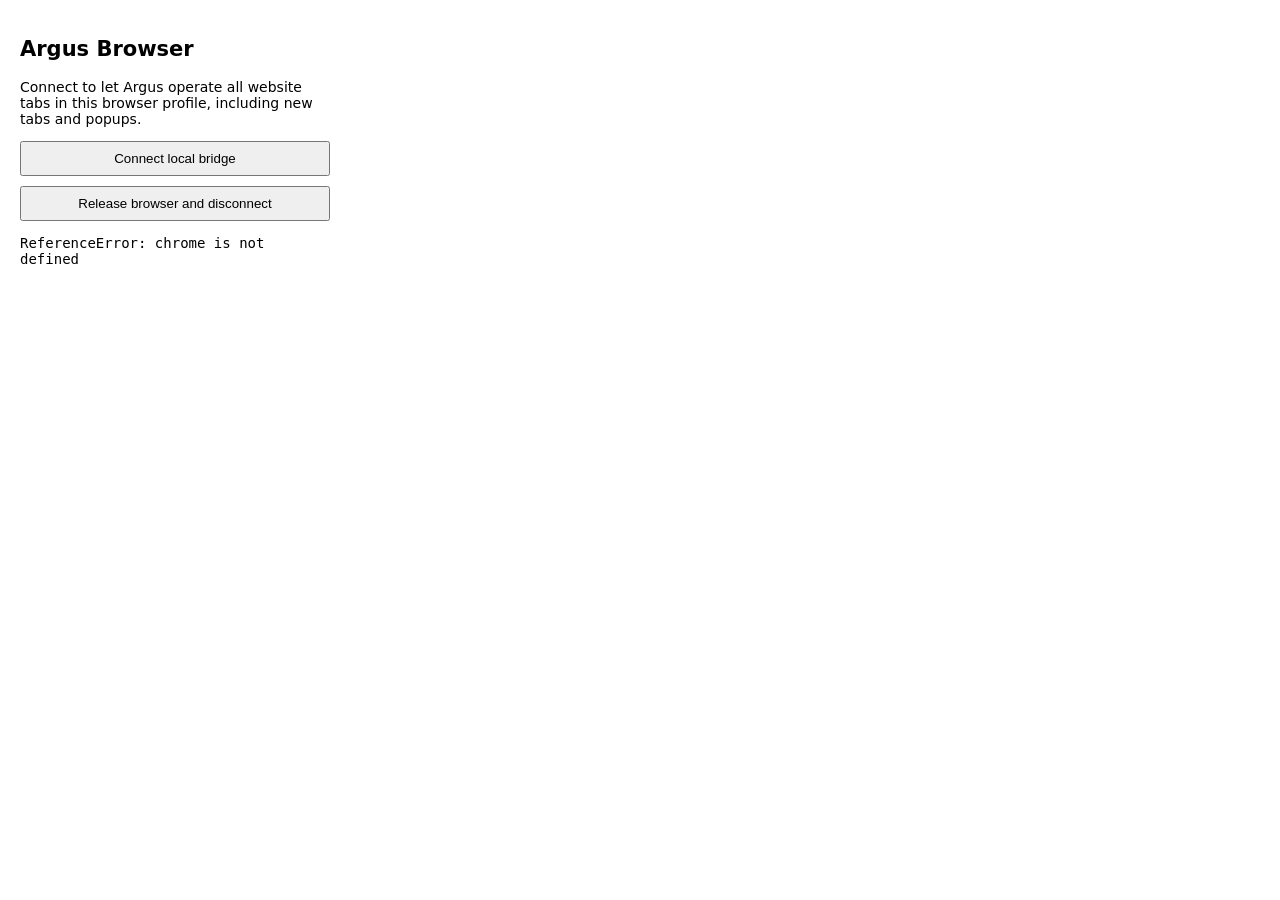
==== extensions/argus-browser/popup.html @ 0ceb42fd "feat: add durable workflows and browser control backends" ====
<!doctype html>
<html lang="en"><meta charset="utf-8"><title>Argus Browser</title>
<style>body{font:14px system-ui;width:310px;padding:12px}button{display:block;margin:10px 0;padding:8px;width:100%}pre{white-space:pre-wrap;overflow-wrap:anywhere}</style>
<h2>Argus Browser</h2>
<p>Connect to let Argus operate all website tabs in this browser profile, including new tabs and popups.</p>
<button id="connect">Connect local bridge</button>
<button id="release">Release browser and disconnect</button>
<pre id="status"></pre><script src="popup.js"></script></html>
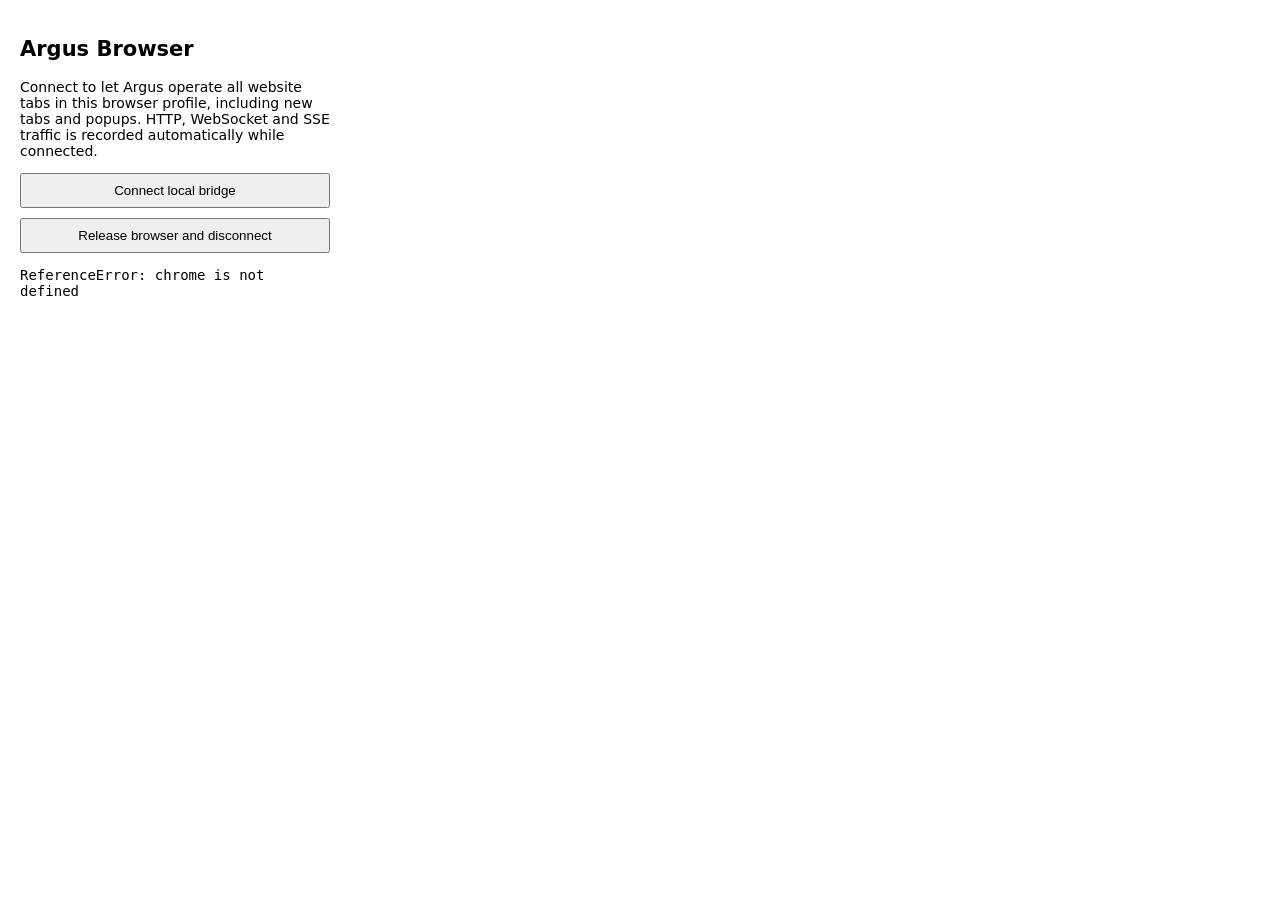
==== commit 89ae198d: "feat: capture browser HTTP and streaming traffic by default" ====
--- a/extensions/argus-browser/popup.html
+++ b/extensions/argus-browser/popup.html
@@ -2,7 +2,7 @@
 <html lang="en"><meta charset="utf-8"><title>Argus Browser</title>
 <style>body{font:14px system-ui;width:310px;padding:12px}button{display:block;margin:10px 0;padding:8px;width:100%}pre{white-space:pre-wrap;overflow-wrap:anywhere}</style>
 <h2>Argus Browser</h2>
-<p>Connect to let Argus operate all website tabs in this browser profile, including new tabs and popups.</p>
+<p>Connect to let Argus operate all website tabs in this browser profile, including new tabs and popups. HTTP, WebSocket and SSE traffic is recorded automatically while connected.</p>
 <button id="connect">Connect local bridge</button>
 <button id="release">Release browser and disconnect</button>
 <pre id="status"></pre><script src="popup.js"></script></html>
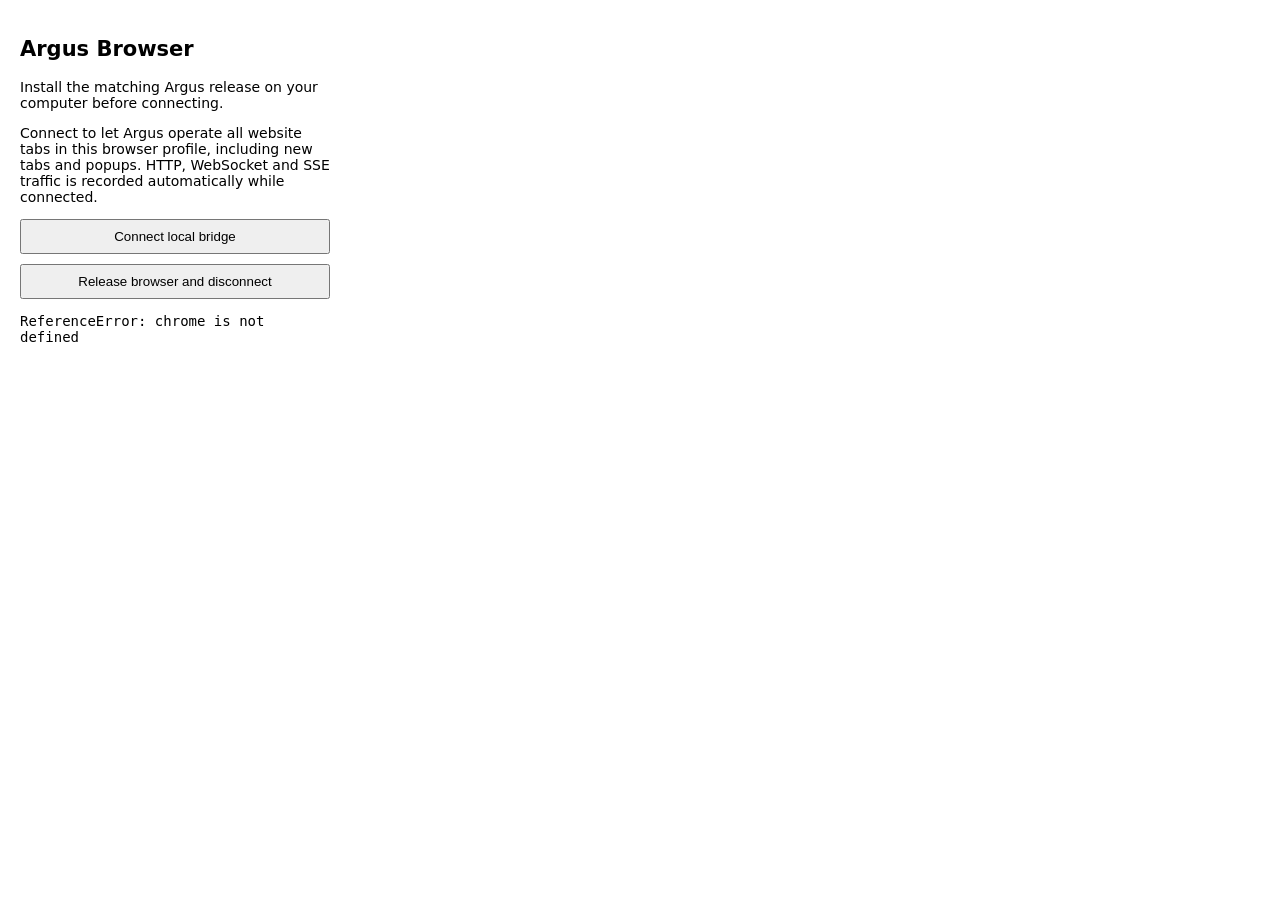
==== commit e9471505: "feat: add desktop app and cross-platform distribution tooling" ====
--- a/extensions/argus-browser/popup.html
+++ b/extensions/argus-browser/popup.html
@@ -2,6 +2,7 @@
 <html lang="en"><meta charset="utf-8"><title>Argus Browser</title>
 <style>body{font:14px system-ui;width:310px;padding:12px}button{display:block;margin:10px 0;padding:8px;width:100%}pre{white-space:pre-wrap;overflow-wrap:anywhere}</style>
 <h2>Argus Browser</h2>
+<p>Install the matching Argus release on your computer before connecting.</p>
 <p>Connect to let Argus operate all website tabs in this browser profile, including new tabs and popups. HTTP, WebSocket and SSE traffic is recorded automatically while connected.</p>
 <button id="connect">Connect local bridge</button>
 <button id="release">Release browser and disconnect</button>
